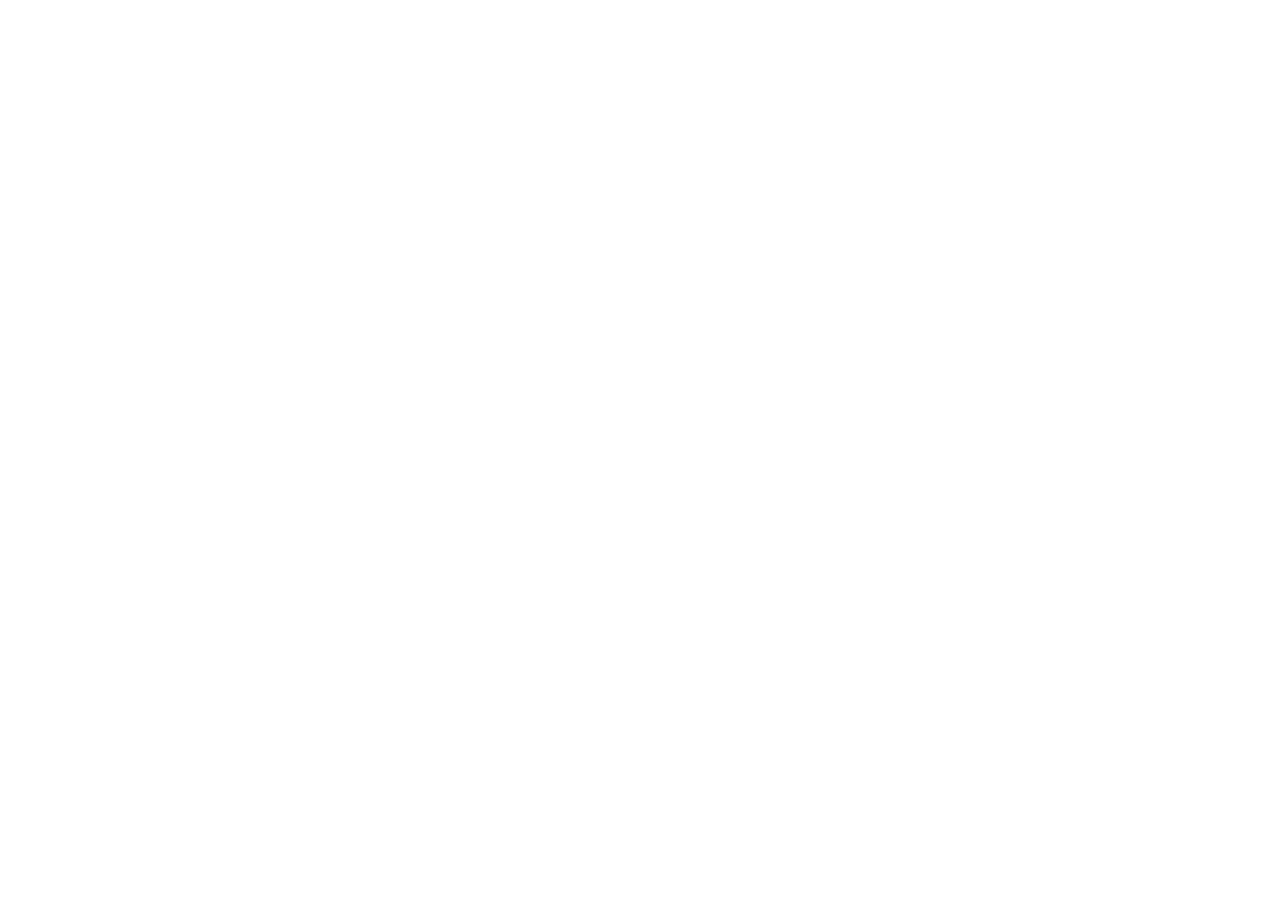
==== frontend/index.html @ ef641565 "initial commit" ====
<!doctype html>
<html lang="en">
  <head>
    <meta charset="UTF-8" />
    <meta name="viewport" content="width=device-width, initial-scale=1.0" />
    <title>CredNexis — Credit Card Default Prediction</title>
    <meta name="description" content="Predict credit card default risk with AI precision. CredNexis uses advanced machine learning to help financial institutions make smarter credit decisions." />
    <meta name="author" content="CredNexis" />
    <meta name="keywords" content="credit card, default prediction, AI, machine learning, financial risk, credit risk analysis" />

    <meta property="og:title" content="CredNexis — AI-Powered Credit Risk Prediction" />
    <meta property="og:description" content="Predict financial risk with AI precision. Upload CSV data and get instant default risk predictions." />
    <meta property="og:type" content="website" />
    <meta property="og:image" content="https://lovable.dev/opengraph-image-p98pqg.png" />

    <meta name="twitter:card" content="summary_large_image" />
    <meta name="twitter:title" content="CredNexis — Credit Card Default Prediction" />
    <meta name="twitter:description" content="Predict financial risk with AI precision. Advanced ML models for credit risk analysis." />
    <meta name="twitter:image" content="https://lovable.dev/opengraph-image-p98pqg.png" />
    
    <link rel="canonical" href="https://crednexis.com" />
  </head>

  <body>
    <div id="root"></div>
    <script type="module" src="/src/main.tsx"></script>
  </body>
</html>
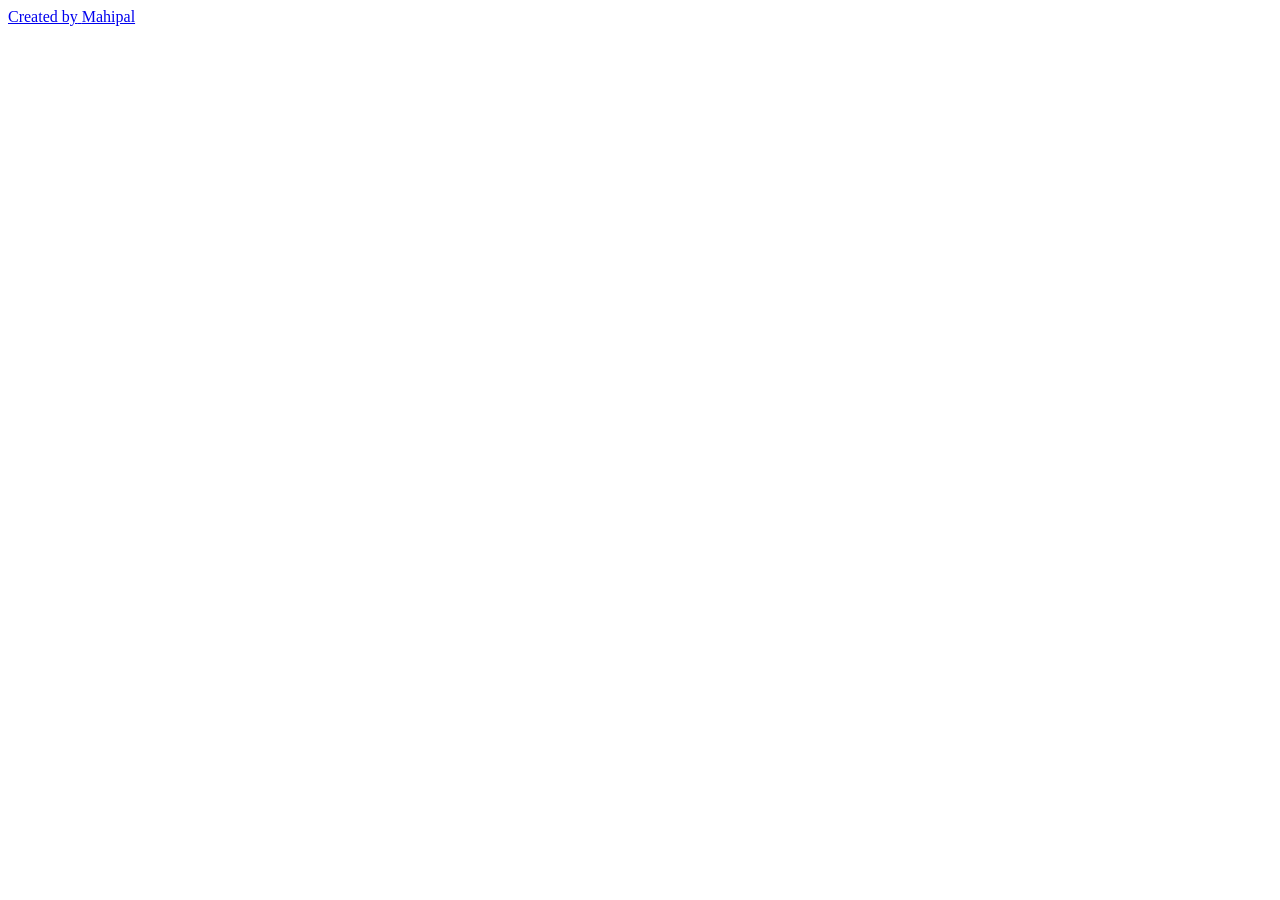
==== commit 1e384001: "adding ownership" ====
--- a/frontend/index.html
+++ b/frontend/index.html
@@ -19,10 +19,22 @@
     <meta name="twitter:image" content="https://lovable.dev/opengraph-image-p98pqg.png" />
     
     <link rel="canonical" href="https://crednexis.com" />
+    <link rel="icon" type="image/svg+xml" href="/cn-favicon.svg" />
   </head>
 
   <body>
     <div id="root"></div>
+    <a
+      href="https://www.linkedin.com/in/mahipal-mali-80b180327"
+      target="_blank"
+      rel="noopener noreferrer"
+      class="fixed bottom-4 right-4 z-[9999] inline-flex items-center gap-2 rounded-full border border-white/20 bg-black/50 px-4 py-2 text-xs font-medium text-white shadow-lg backdrop-blur-xl transition hover:bg-black/70"
+    >
+      <span>Created by</span>
+      <span class="bg-gradient-to-r from-cyan-300 via-sky-400 to-purple-400 bg-clip-text text-transparent font-semibold">
+        Mahipal
+      </span>
+    </a>
     <script type="module" src="/src/main.tsx"></script>
   </body>
 </html>
